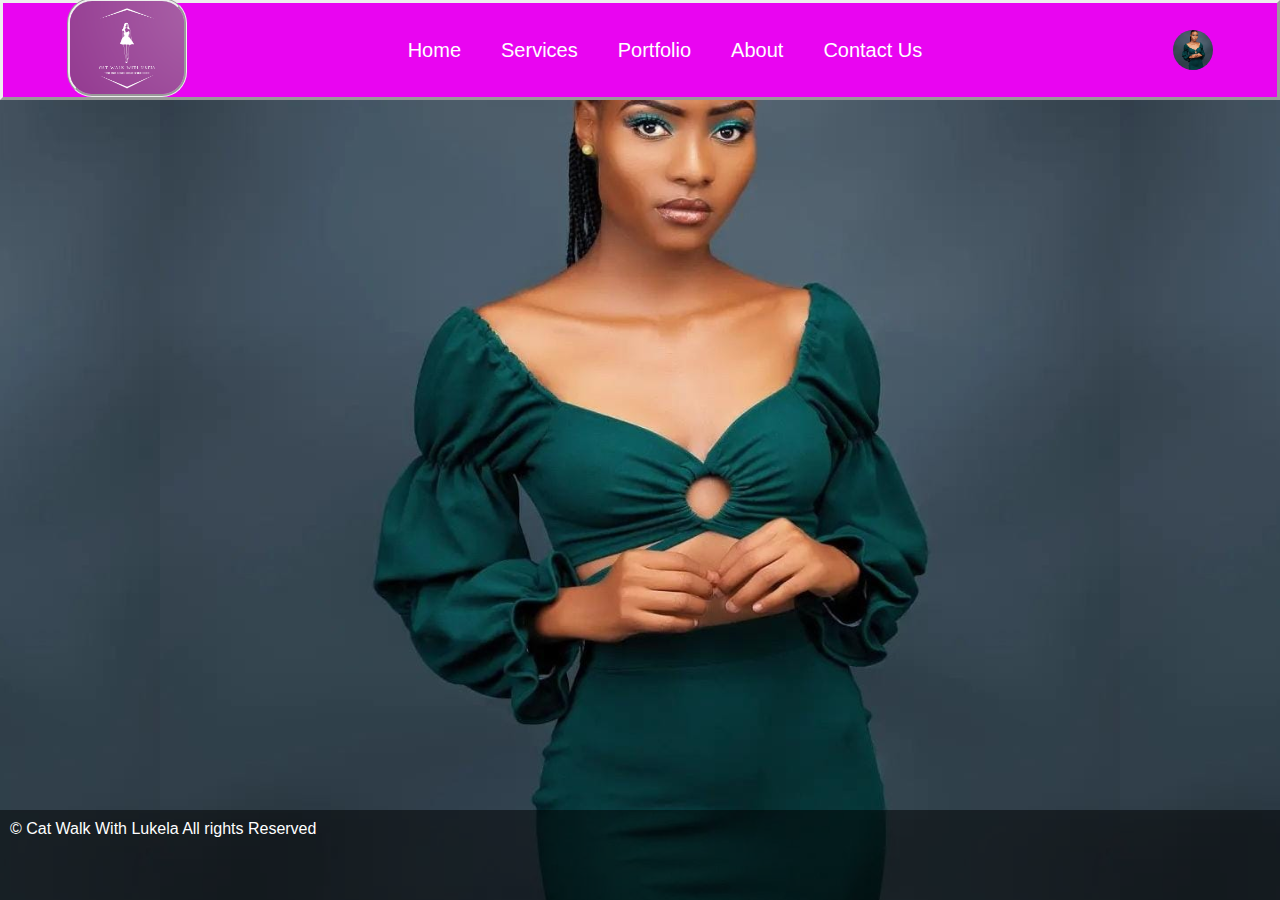
==== index.html @ 219ea587 "Trying" ====
<!DOCTYPE html>
<html lang="en">
<head>
    <meta charset="UTF-8">
    <meta name="viewport" content="width=device-width, initial-scale=1.0">
    <link rel="apple-touch-icon" sizes="180x180" href="/images/apple-touch-icon.png">
    <link rel="icon" type="image/png" sizes="32x32" href="/images/favicon-32x32.png">
    <link rel="icon" type="image/png" sizes="16x16" href="/images/favicon-16x16.png">
    <link rel="manifest" href="/images/site.webmanifest">
    <title>Profile</title>
    <link rel="stylesheet" href="./styles/profile.css">
</head>
<body>
<header>
    <div class="hero">
        <nav class="menu_bar">
            <a href="./LogPage.html">
            <img src="/images/Logo Image.png" class="logo">
            </a>
            <ul>
                <li><a>Home</a></li>
                <li>
                    <a>Services</a>
                    <div class="dropdown-menu">
                        <ul>
                            <li><a href="./events.html" target="_parent">Events</a></li>
                            <li>Be a model</li>
                            <li>Auditions</li>
                        </ul>
                    </div>
                </li>
                <li>
                    <a>Portfolio</a>
                    <div class="dropdown-menu">
                        <ul>
                            <li><a href="./Gallery.html">Gallery</a></li>
                            <li>Team</li>
                            <li>add here</li>
                            <li><a href="#">add here</a></li>
                        </ul>
                    </div>
                </li>
                <li><a>About</a></li>
                <li><a href="/Contacts.html">Contact Us</a></li>
            </ul>            
            <img src="/images/IMG-20230817-WA0015.jpg" class="user-pic" onclick="toggleMenu()">

            <div class="sub-menu-wrap" id="subMenu">
                <div class="sub-menu">
                    <div class="user-info">
                        <img src="/images/IMG-20230817-WA0015.jpg">
                        <h3>Mary Anne</h3>
                    </div>
                    <hr>

                    <a href="#" class="sub-menu-link">
                    <img src="/images/user.png">
                    <P>Edit Profile</P>
                    <span>></span>
                    </a>
                    <a href="#" class="sub-menu-link">
                    <img src="/images/setting.png">
                    <P>Settings & privacy</P>
                    <span>></span>
                    </a>
                    <a href="#" class="sub-menu-link">
                    <img src="/images/Help and support.png">
                    <P>Help & Support</P>
                    <span>></span>
                    </a>
                    <a href="#" class="sub-menu-link">
                    <img src="/images/icons8-log-out-32.png">
                    <P>Log Out</P>
                    <span>></span>
                    </a>

                </div>
            </div>
        </nav>
    </div>
</header>
<footer>
    <p>
        &#169 Cat Walk With Lukela All rights Reserved
    </p>
</footer>
        <script src="./Script.js/profile.js"></script>
</body>
</html>
---- styles/profile.css ----
* {
    margin: 0;
    padding: 0;
    font-family: 'poppins', sans-serif;
    box-sizing: border-box;
}
header {
    font-family: "Sofia", sans-serif;
    font-size: 17px;  
}

body {
    margin: 0;
    background-image: url("/images/Original Pic.jpg");
    background-size: cover;  
    background-repeat: repeat-x;
    background-attachment: fixed;
    background-size: 75% 100%;
    background-position: center;
    min-height: 100vh;
    display: flex;
    flex-direction: column;
}

.hero {
    background: transparent;
    height: 50px;
    width: 100%;
    color: #e5e1e1;
}
.menu_bar {
    background-color: rgb(233, 5, 241);
    height: 100px;
    width: 100%;
    display: flex;
    align-items: center;
    justify-content: space-between;
    padding: 0 5%;
    border-style: outset;

}

.logo {
    width: 120px;
    border-style: groove;
    border-radius: 25px;
}

.user-pic {
    width: 40px;
    border-radius: 50%;
    cursor: pointer;
    margin-left: 30px;

}
.menu_bar ul{
    list-style: none;
    display: flex;
    flex-direction: row;
}

.menu_bar ul li{
    padding: 10px 20px;
    position: relative;

}
.menu_bar ul li a{
    color: #fff;
    text-decoration: none;
    font-size: 20px;

    transition: all 0.2s;

}
.menu_bar ul li:hover .dropdown-menu {
        visibility: visible;
        opacity: 1;
}
.menu_bar ul li a:hover {
    color: rgb(156, 165, 179);
    font-weight: 700;
}
.dropdown-menu {
    position: absolute;
    top: 100%;
    left: 0;
    background-color: #a43d9d;
    padding: 10px;
    visibility: hidden;
    opacity: 0;
    transition: opacity 0.2s, visibility 0.2s;
}

.menu_bar ul li a:hover + .dropdown-menu {
    display: block;
    position: absolute;
    left: 0;
    top: 100%;
    background-color: #a43d9d;
}

.dropdown-menu ul {
    display: block;
    margin: 10px;
}
.dropdown-menu ul li{
    width: 150px;
    padding: 10px;

}
.sub-menu-wrap {
    position: absolute;
    top: 15%;
    right: 2%;
    width: 320px;
    max-height: 0px;
    overflow: hidden;
    transition: max-height 0.5s;
}
.sub-menu-wrap.open-menu {
    max-height: 400px;
}
.sub-menu {
    background: #ffffff;
    padding: 20px;
    margin: 10px;
    text-align: left;
}

.user-info {
    display: flex;
    align-items: center;
    flex-direction: row;

}
.user-info p{
    color: #1a1a1a;
}
.user-info h3{
    color:#1a1a1a;
    font-weight: 600;
    margin-left: 10px;
}
.user-info img{
    width: 60px;
    border-radius: 50%;
    margin-right: 15px;
}
.sub-menu hr {
    border: 0;
    height: 1px;
    width: 100%;
    background: #ccc;
    margin: 15px 0 10px;

}
.sub-menu-link {
    display: flex;
    align-items: center;
    text-decoration: none;
    color: #525252;
    margin: 12px 0;
    margin-left: 10px;
}

.sub-menu-link p{
    width: 100%;

}

.sub-menu-link img{
    width: 40px;
    background: #e5e5e5;
    border-radius: 50%;
    padding: 8px;
    margin-right: 15;
}

.sub-menu-link span{
    font-size: 22px;
    transition: tranform 0.5s;
}
.sub-menu-link:hover span{
    transform: translateX(5px);

}
.sub-menu-link:hover p{
    font-weight: 700;

}
footer {
    color: white;
    background-color: rgba(0, 0, 0, 0.5);
    display: block;
    width: 150%;
    height: 90px;
    padding: 10px;
    margin-top: auto; /* Push the footer to the bottom */
}
@media only screen and (max-width: 768px) {
    body {
        /* Adjust styles for smaller screens here */
        background-size: cover; /* Example change */
    }

    .menu_bar {
        /* Adjust styles for smaller screens here */
        height: 70px;
        width: 100%;
    }

    .hero {
        width: 100%;
    }
}
@media only screen and (max-width: 640px) {
    body {
        /* Adjust styles for smaller screens here */
        width: 100%;
    }

    .menu_bar {
        /* Adjust styles for smaller screens here */
        height: 70px;
    }
}
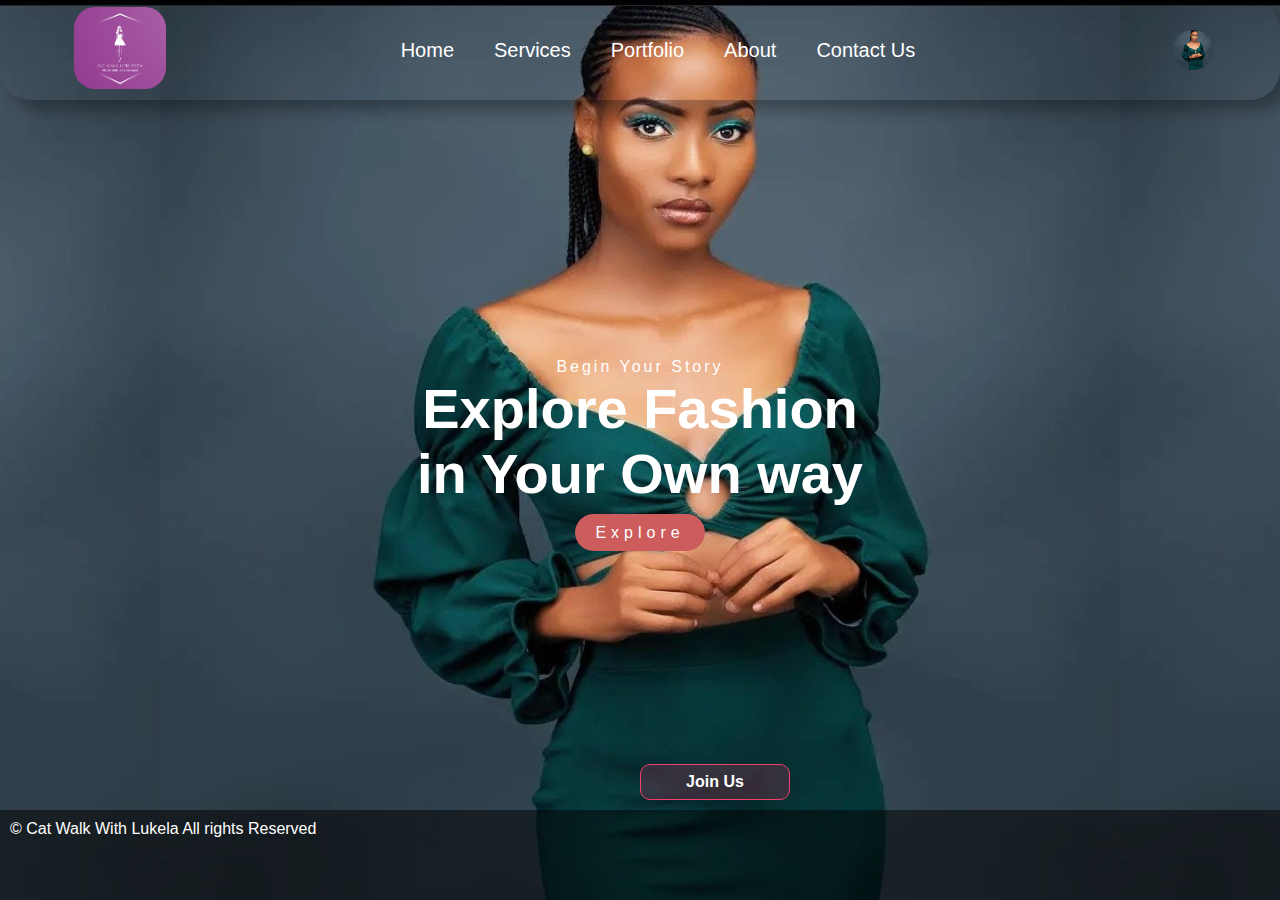
==== commit 7bced91e: "Fixed the necessary bugs" ====
--- a/index.html
+++ b/index.html
@@ -24,8 +24,8 @@
                     <div class="dropdown-menu">
                         <ul>
                             <li><a href="./events.html" target="_parent">Events</a></li>
-                            <li>Be a model</li>
-                            <li>Auditions</li>
+                            <li><a>Be a model</a></li>
+                            <li><a>Auditions</a></li>
                         </ul>
                     </div>
                 </li>
@@ -34,9 +34,7 @@
                     <div class="dropdown-menu">
                         <ul>
                             <li><a href="./Gallery.html">Gallery</a></li>
-                            <li>Team</li>
-                            <li>add here</li>
-                            <li><a href="#">add here</a></li>
+                            <li><a>Team</a></li>
                         </ul>
                     </div>
                 </li>
@@ -59,7 +57,7 @@
                     <span>></span>
                     </a>
                     <a href="#" class="sub-menu-link">
-                    <img src="/images/setting.png">
+                    <img src="/images/privacy-settings-icon.png">
                     <P>Settings & privacy</P>
                     <span>></span>
                     </a>
@@ -79,6 +77,13 @@
         </nav>
     </div>
 </header>
+<button class="btn"><a href="./LogPage.html">Join Us</a></button>
+<section class="h-text">
+    <span>Begin Your Story</span>
+    <h1>Explore Fashion in Your Own way</h1>
+    <br>
+    <a href="./Gallery.html">Explore</a>
+</section>
 <footer>
     <p>
         &#169 Cat Walk With Lukela All rights Reserved
--- a/styles/profile.css
+++ b/styles/profile.css
@@ -1,7 +1,7 @@
 * {
     margin: 0;
     padding: 0;
-    font-family: 'poppins', sans-serif;
+    font-family: 'Roboto', sans-serif;
     box-sizing: border-box;
 }
 header {
@@ -29,23 +29,30 @@
     color: #e5e1e1;
 }
 .menu_bar {
-    background-color: rgb(233, 5, 241);
+    background-color: transparent;
     height: 100px;
     width: 100%;
     display: flex;
     align-items: center;
     justify-content: space-between;
     padding: 0 5%;
-    border-style: outset;
+    border-style: groove;
+    border-radius: 30px;
+    border-color: transparent;
+    box-shadow: 10px 10px 15px rgba(0, 0, 0, 0.3);
+    z-index: 999;
 
 }
 
 .logo {
-    width: 120px;
+    width: 100px;
+    height: 90px;
     border-style: groove;
     border-radius: 25px;
-}
-
+    border-color: transparent;
+    padding: 1px;
+    margin: 3px;
+}
 .user-pic {
     width: 40px;
     border-radius: 50%;
@@ -77,18 +84,27 @@
         opacity: 1;
 }
 .menu_bar ul li a:hover {
-    color: rgb(156, 165, 179);
+    border: 1px solid #fff;
+    border-style: groove;
+    border-radius: 32px;
+    padding: 5px;
+    color: #fff;
     font-weight: 700;
 }
 .dropdown-menu {
     position: absolute;
     top: 100%;
     left: 0;
-    background-color: #a43d9d;
-    padding: 10px;
+    background-color: transparent;
+    border-radius: 20px;
+    width: 120px;
+    justify-items: center;
+    text-align: left;
+    padding: 10px, 20px;
     visibility: hidden;
     opacity: 0;
     transition: opacity 0.2s, visibility 0.2s;
+    z-index: 500;
 }
 
 .menu_bar ul li a:hover + .dropdown-menu {
@@ -96,7 +112,7 @@
     position: absolute;
     left: 0;
     top: 100%;
-    background-color: #a43d9d;
+
 }
 
 .dropdown-menu ul {
@@ -108,14 +124,18 @@
     padding: 10px;
 
 }
+.dropdown-menu ul li a{
+    font-size: 1rem;
+}
 .sub-menu-wrap {
     position: absolute;
     top: 15%;
-    right: 2%;
-    width: 320px;
+    right: 1%;
+    width: 300px;
     max-height: 0px;
     overflow: hidden;
     transition: max-height 0.5s;
+    z-index: 999;
 }
 .sub-menu-wrap.open-menu {
     max-height: 400px;
@@ -125,6 +145,8 @@
     padding: 20px;
     margin: 10px;
     text-align: left;
+    border-radius: 50px;
+
 }
 
 .user-info {
@@ -192,11 +214,86 @@
     color: white;
     background-color: rgba(0, 0, 0, 0.5);
     display: block;
-    width: 150%;
+    width: 100%;
     height: 90px;
     padding: 10px;
     margin-top: auto; /* Push the footer to the bottom */
 }
+:root {
+    --clr-dark: #070a12;
+    --clr-light: #f9f9fb;
+    --clr-accent: #f43f70;
+    --clr-rgba: rgba(244, 63, 112, 0.2);
+  }
+  
+  *,
+  *::before,
+  *::after {
+    box-sizing: border-box;
+  }
+  
+  .btn {
+    align-items: center;
+    justify-content: center;
+    position: absolute;
+    left: 50%;
+    bottom: 100px;
+    width: 150px;
+    font-size: 1rem;
+    font-weight: 700;
+    padding: 0.5em 1em;
+    color: var(--clr-light);
+    background-color: var(--clr-rgba);
+    border: 1px solid var(--clr-accent);
+    border-radius: 10px;
+  
+    transition-property: transform;
+    transition-duration: 0.3s;
+    transition-timing-function: ease;
+    transition-delay: 0s;
+  
+    /* transition: all 0.3s; */
+  }
+  .btn a{
+    color: #fff;
+    text-decoration: none;
+  }
+  
+  .btn:hover {
+    transform: translateY(-20px);
+    font-weight: 800;
+    background-color: #525252;
+    /* background-color: var(--clr-accent);
+    color: var(--clr-light); */
+  }
+  .h-text {
+    position: absolute;
+    top: 50%;
+    left: 50%;
+    max-width: 500px;
+    transform: translate(-50%, -50%);
+    text-align: center;
+    color: #ffffff;
+
+  }
+  .h-text span{
+    letter-spacing: 3px;
+  }
+  .h-text h1{
+    font-size: 3.5em;
+  }
+
+  .h-text a{
+    text-decoration: none;
+    color: #fff;
+    background-color: indianred;
+    padding: 10px 20px;
+    letter-spacing: 5px;
+    border-radius: 32px;
+  }
+  .h-text a:hover{
+    border: 1px solid whitesmoke;
+  }
 @media only screen and (max-width: 768px) {
     body {
         /* Adjust styles for smaller screens here */
